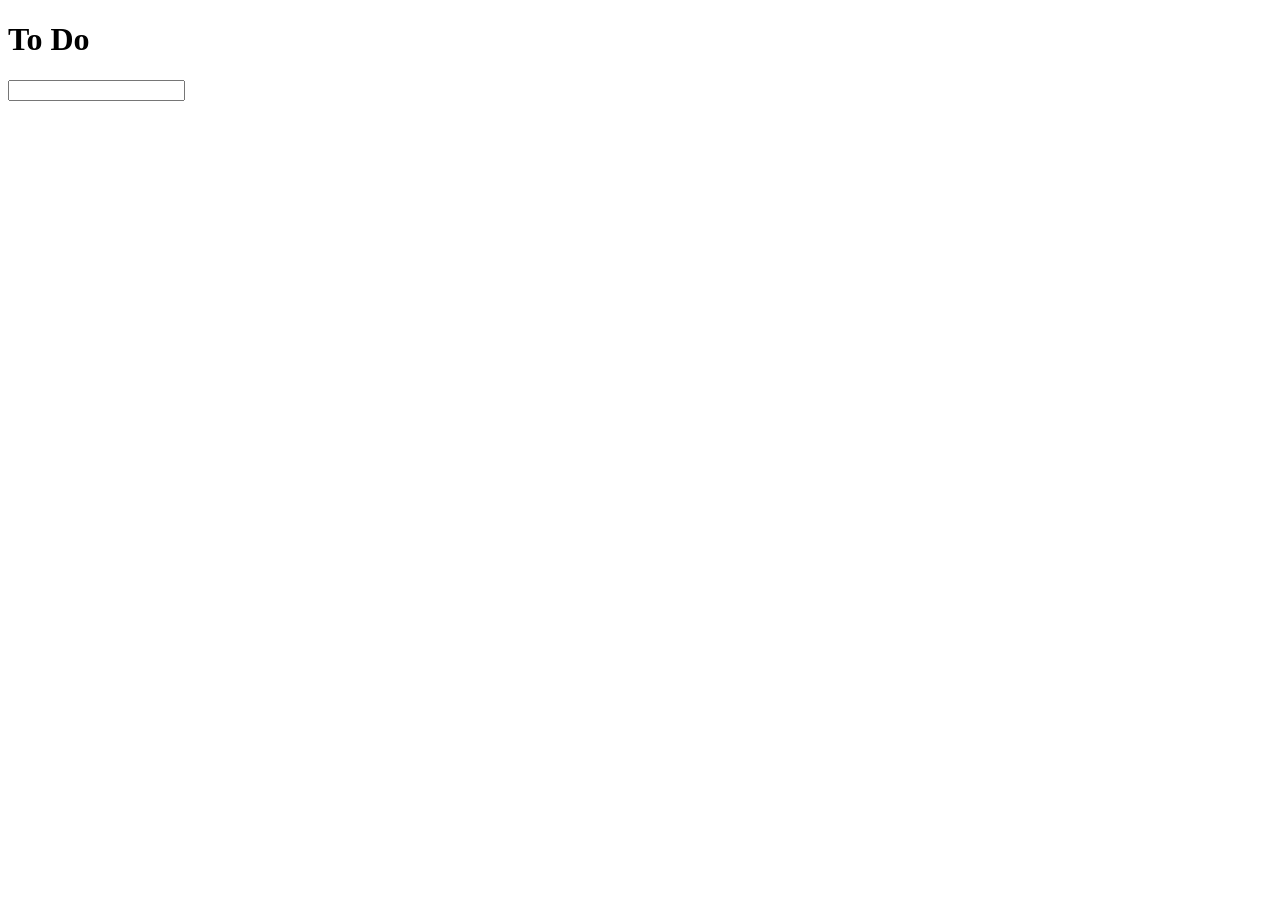
==== ToDo-list/index.html @ c0c847f9 "todo list basic" ====
<!DOCTYPE html>
<html lang="ko">
<head>
    <title>To Do</title>
    <link rel="stylesheet" href="./style.css">
    <script src="./script.js" defer></script>
</head>
<body>
    <h1>To Do</h1>
    <div class="todo-container">
        <input type="text" id="todo-input" onkeydown="keyCodeCheck()" />
        <ul id="todo-list">
        </ul>
    </div>
</body>
</html>
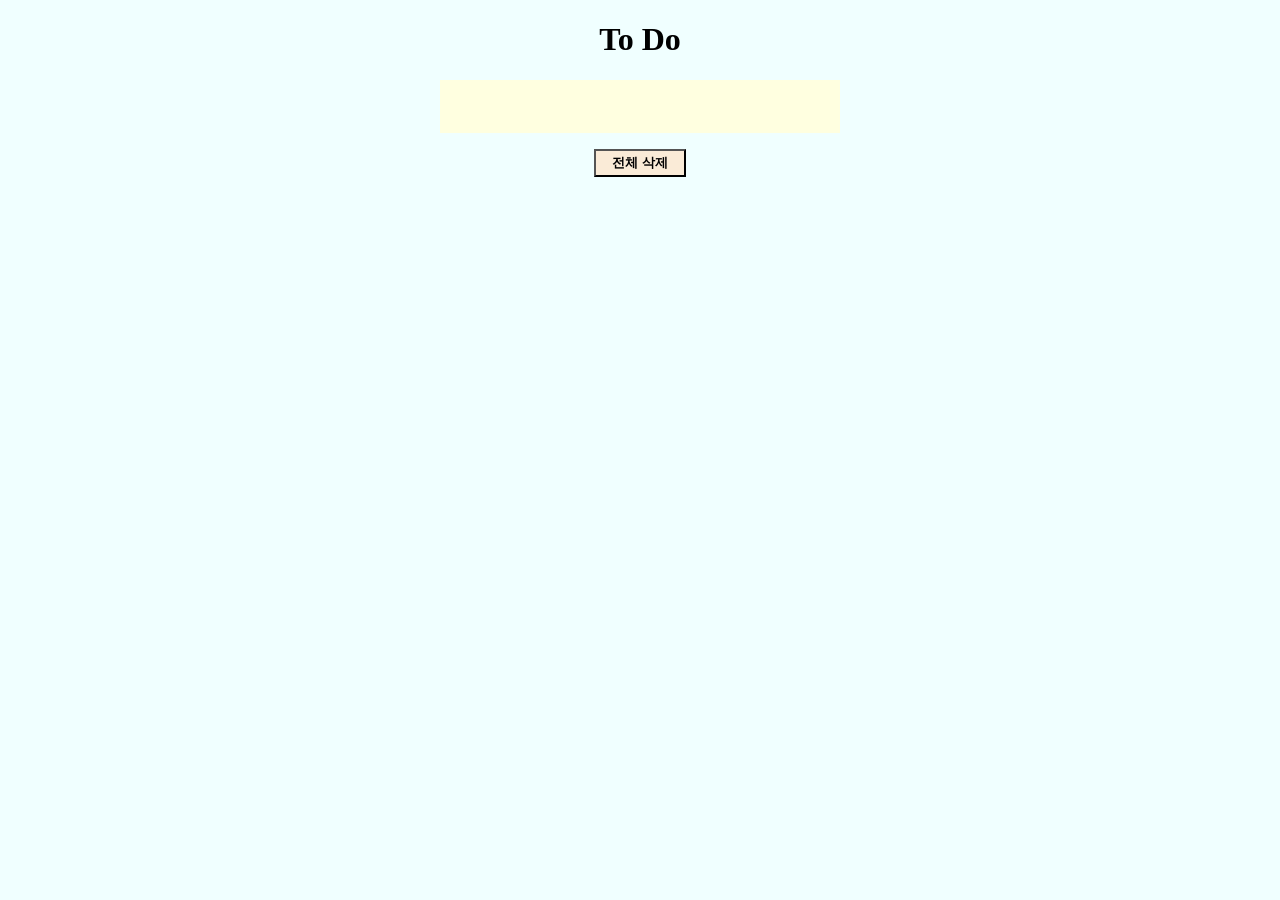
==== commit 9f08d3a4: "todo list" ====
--- a/ToDo-list/index.html
+++ b/ToDo-list/index.html
@@ -12,5 +12,8 @@
         <ul id="todo-list">
         </ul>
     </div>
+    <div class="delete-btn-wrapper">
+        <button onclick="deleteAll()">전체 삭제</button>
+    </div>
 </body>
 </html>
--- a/ToDo-list/style.css
+++ b/ToDo-list/style.css
@@ -0,0 +1,69 @@
+* {
+    box-sizing: border-box;
+}
+
+body {
+    background-color: azure;
+    display: flex;
+    flex-direction: column;
+    align-items: center;
+    margin: 0;
+    min-height: 100vh;
+}
+
+.todo-container {
+    max-width: 100%;
+    width: 400px;
+}
+
+#todo-input {
+    background-color: lightyellow;
+    border: none;
+    display: block;
+    font-size: 2rem;
+    padding: 0.5rem 2rem 0.5rem 0.5rem;
+    width: 100%;
+}
+
+#todo-list {
+    background-color: snow;
+    list-style: none;
+    margin: 0;
+    padding: 0;
+}
+
+#todo-list li {
+    border-top: 1px solid rgb(242, 242, 242);
+    font-size: 1.5rem;
+    user-select: none;
+}
+
+.complete {
+    color: rgb(155, 155, 155);
+    text-decoration: line-through;
+}
+
+li button {
+    background-color: mintcream;
+    width: 1.5rem;
+    height: 1.5rem;
+    margin: 0.5rem;
+    border: 2px solid black;
+    border-radius: 8px;
+    cursor: pointer;
+}
+
+li button:active {
+    border: 2px solid lightgrey;
+}
+
+.delete-btn-wrapper {
+    margin-top: 1rem;
+}
+
+.delete-btn-wrapper button {
+    font-weight: bold;
+    background-color: antiquewhite;
+    padding: 0.2rem 1rem;
+    cursor: pointer;
+}
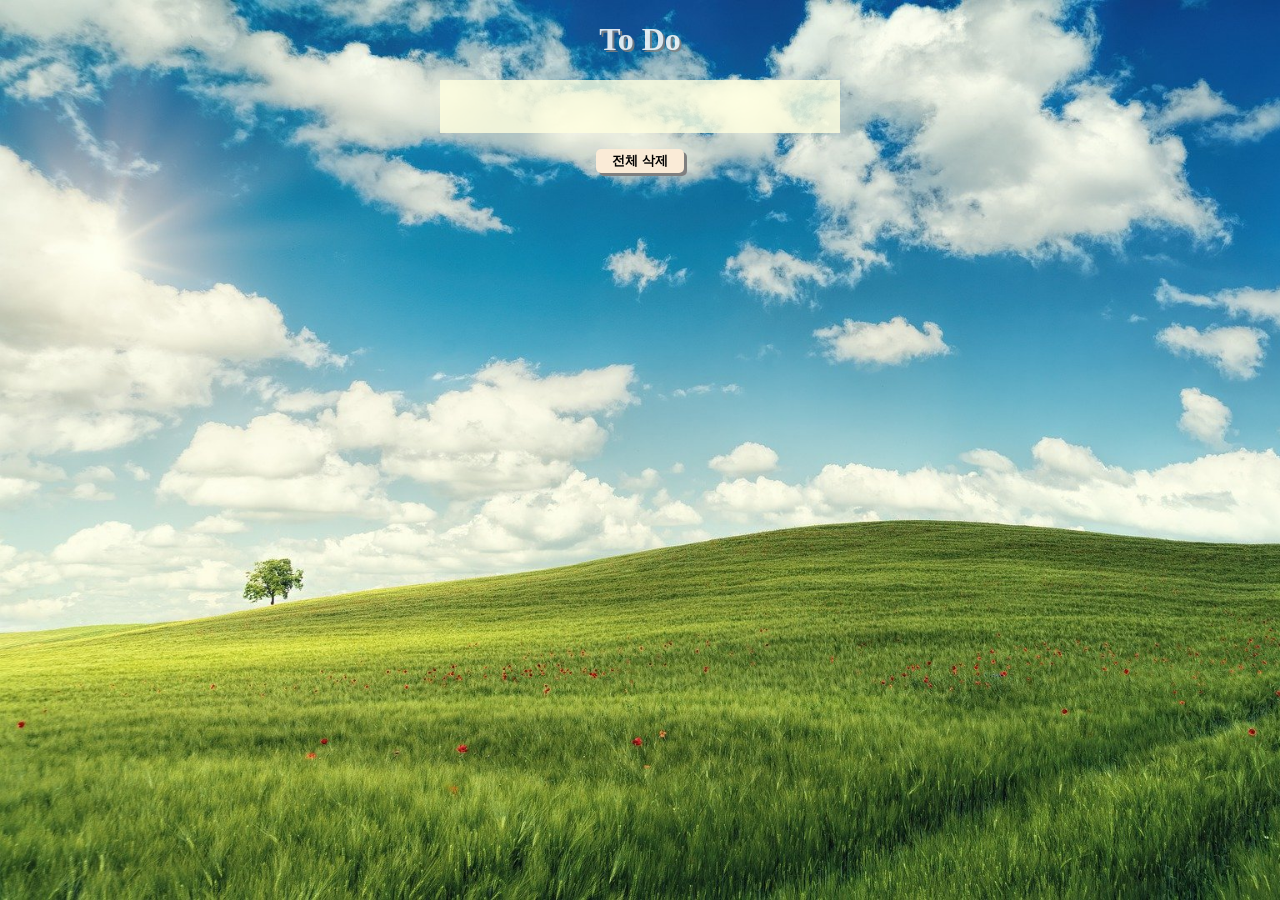
==== commit 71303a01: "design:위치에 따른 날씨 데이터에 어울리는 이미지로 배경 이미지 변경" ====
--- a/ToDo-list/index.html
+++ b/ToDo-list/index.html
@@ -3,10 +3,11 @@
 <head>
     <title>To Do</title>
     <link rel="stylesheet" href="./style.css">
+    <script src="./apikey.js"></script>
     <script src="./script.js" defer></script>
 </head>
 <body>
-    <h1>To Do</h1>
+    <h1 id="location-name-tag">To Do</h1>
     <div class="todo-container">
         <input type="text" id="todo-input" onkeydown="keyCodeCheck()" />
         <ul id="todo-list">
--- a/ToDo-list/style.css
+++ b/ToDo-list/style.css
@@ -3,12 +3,19 @@
 }
 
 body {
-    background-color: azure;
+    background-image: url('./images/Clear.jpg');
+    background-size: cover;
     display: flex;
     flex-direction: column;
     align-items: center;
     margin: 0;
     min-height: 100vh;
+}
+
+h1{
+    color: white;
+    text-shadow: 2px 2px gray;
+    opacity: 85%;
 }
 
 .todo-container {
@@ -23,10 +30,11 @@
     font-size: 2rem;
     padding: 0.5rem 2rem 0.5rem 0.5rem;
     width: 100%;
+    opacity: 80%;
 }
 
 #todo-list {
-    background-color: snow;
+    background-color: lightyellow;
     list-style: none;
     margin: 0;
     padding: 0;
@@ -63,7 +71,16 @@
 
 .delete-btn-wrapper button {
     font-weight: bold;
+    border: none;
     background-color: antiquewhite;
     padding: 0.2rem 1rem;
     cursor: pointer;
+    border-radius: 5px;
+    box-shadow: 3px 3px gray;
+}
+
+.delete-btn-wrapper button:active{
+    box-shadow: none;
+    margin-left: 3px;
+    margin-top: 3px;
 }
